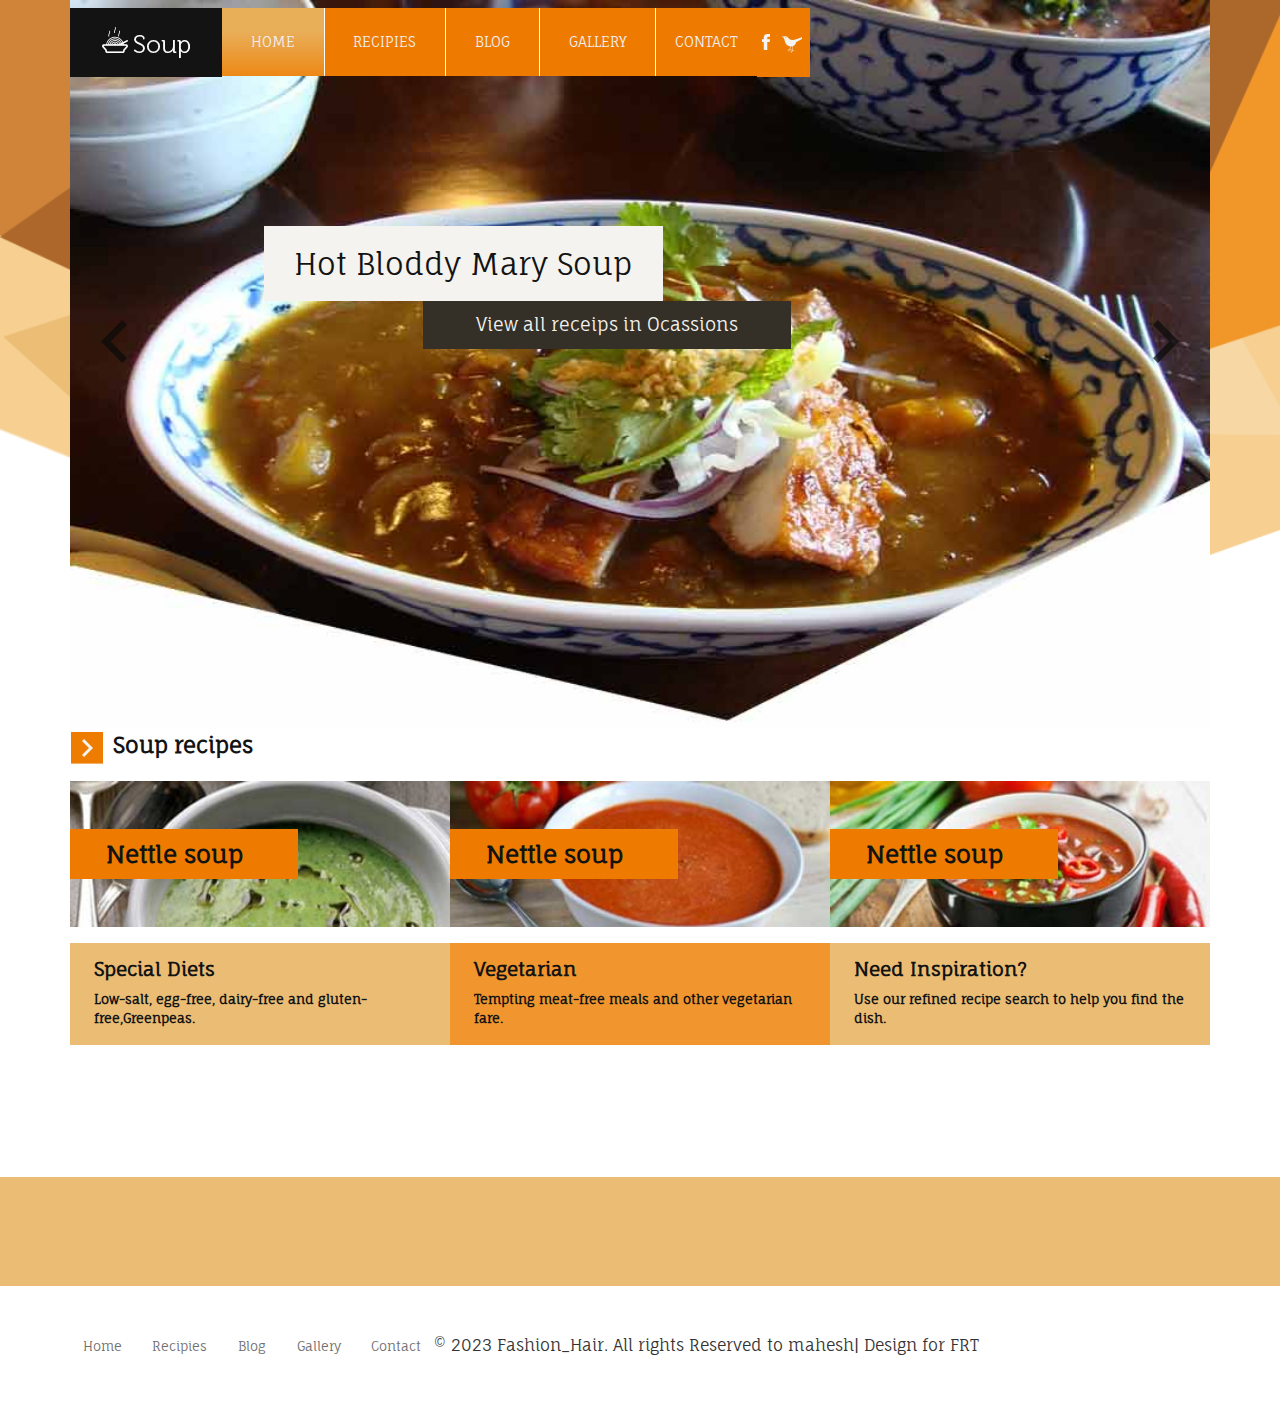
==== index.html @ 34e8d768 "Add files via upload" ====
<!DOCTYPE HTML>
<html>
	<head>
		<title>Soup a Hotel and Restaurant Flat Bootstrap Responsive Website Template | Home :: w3layouts</title>
		<link href="css/bootstrap.css" rel='stylesheet' type='text/css' />
		<link href="css/style.css" rel='stylesheet' type='text/css' />
		<meta name="viewport" content="width=device-width, initial-scale=1">
		<meta http-equiv="Content-Type" content="text/html; charset=utf-8" />
		<meta name="keywords" content="Soup Responsive web template, Bootstrap Web Templates, Flat Web Templates, Andriod Compatible web template, 
		Smartphone Compatible web template, free webdesigns for Nokia, Samsung, LG, SonyErricsson, Motorola web design" 
		/>
		<link rel="shortcut icon" type="image/x-icon" href="images/fav-icon.png" />
		<script type="application/x-javascript"> addEventListener("load", function() { setTimeout(hideURLbar, 0); }, false); function hideURLbar(){ window.scrollTo(0,1); } </script>
		</script>
		<!----webfonts---->
		<link href='http://fonts.googleapis.com/css?family=Open+Sans:400,300,600,700,800' rel='stylesheet' type='text/css'>
		<link href='http://fonts.googleapis.com/css?family=Fauna+One' rel='stylesheet' type='text/css'>
		<!----//webfonts---->
		  <script src="http://ajax.googleapis.com/ajax/libs/jquery/2.1.1/jquery.min.js"></script>
  <script src="js/responsiveslides.min.js"></script>
		<!--end slider -->
		<!---- animated-css ---->
		<link href="css/animate.css" rel="stylesheet" type="text/css" media="all">
		<script src="js/wow.min.js"></script>
		<script>
		 new WOW().init();
		</script>
		<!---- animated-css ---->
</head>
<body>
<!---strat-banner---->
<div class="banner">				
		<script>
			$(function () {
			  $("#slider").responsiveSlides({
				auto: true,
				nav: true,
				speed: 500,
				namespace: "callbacks",
				pager: false,
			  });
			});
		 </script>
	 <div class="container">  
		 <div class="slider">
			 <div class="header wow bounceIn" data-wow-delay="0.4s">
					<!--- start-logo--->
					<div class="logo">
						<a href="index.html"> <img src="images/logo.png" title="soup" /></a>
					</div>
					<!--- //End-logo--->
					<!---start-top-nav---->
					<div class="top-nav">
					<span class="menu"> </span> 
						<ul>
							<li class="active"><a href="index.html">Home</a></li>
							<li><a href="recipies.html">Recipies</a></li>
							<li><a href="404.html">Blog</a></li>
							<li><a href="gallery.html">Gallery</a></li>
							<li><a href="contact.html">Contact</a></li>
							<div class="social-icons">
							 <a href="#"><span class="fb"> </span></a>
							 <a href="#"><span class="twt"> </span></a>
							 </div>
							<div class="clearfix"> </div>
						</ul>
					</div>
					 <!-- script-nav -->
						<script>
					$("span.menu").click(function(){
						$(".top-nav ul").slideToggle("slow" , function(){
						});
					});
				</script>
			<!-- script-nav -->

					<!---//End-top-nav---->					
			 </div>
			 <div class="callbacks_container">
				  <ul class="rslides" id="slider">
						<li>
						  <img src="images/slide1.jpg" alt=""/>
						  <div class="caption">
							<h2 class="wow bounceInLeft" data-wow-delay="0.4s">Hot Bloddy Mary Soup</h2><div class="clearfix"></div>
							<h3 class="wow bounceInRight" data-wow-delay="0.4s">View all receips in Ocassions</h3>	          
						  </div>
						</li>
						<li>
						  <img src="images/slide1.jpg" alt=""/>
							<div class="caption">
							<h2>Spicy Hot Chilly Soup</h2><div class="clearfix"></div>
							<h3>View all receips in Ocassions</h3>
							</div>
						</li>
						<li>
						  <img src="images/slide1.jpg" alt=""/>
						  <div class="caption">
							<h2>Vegetable Corn Soup</h2><div class="clearfix"></div>
							<h3>View all receips in Ocassions</h3>
						  </div>
						</li>
				 </ul>
			 </div>
		  </div>
	 </div>
</div>
<!---//End-banner---->
<div class="soups">	
	 <div class="container">
		 <ul class="soup-receips">
			 <li class="wow fadeInDown" data-wow-delay="0.4s"><a href="#"></a></li>
			 <li class="wow fadeInUp" data-wow-delay="0.4s"><span>Soup recipes</span></li>
			 <div class="clearfix"></div>
		 </ul>
	     <div class="soup-grid">
			 <div class="col-md-4 top wow bounceIn" data-wow-delay="0.4s"">
				 <div class="soup1"><h3><a href="#">Nettle soup</a></h3></div>	
				 <div class="soup-info">
				 <h3>Special Diets</h3>
				 <p>Low-salt, egg-free, dairy-free and gluten-free,Greenpeas.</p>
				 </div>
			 </div>
			 <div class="col-md-4 top wow fadeInUp" data-wow-delay="0.4s">
				 <div class="soup2"><h3><a href="#">Nettle soup</a></h3></div>	
				 <div class="soup-info veg">
				 <h3>Vegetarian</h3>
				 <p>Tempting meat-free meals and other vegetarian fare.</p>
				 </div>
			 </div>
			 <div class="col-md-4 top wow bounceIn" data-wow-delay="0.4s"">
				 <div class="soup3"><h3><a href="#">Nettle soup</a></h3></div>				
				 <div class="soup-info">
				 <h3>Need Inspiration?</h3>
				 <p>Use our refined recipe search to help you find the dish.</p>
				 </div>
			 </div>
			 <div class="clearfix"></div>
		 </div>
	 </div>
</div>
<!--soups/-->
<!--AtoZ-->
<div class="recipes">
	 <div class="container">
		 <div class="a-to-z">
			 <div class="col-md-3 atoz wow bounceInLeft" data-wow-delay="0.4s"><h3>A-Z of recipes</h3></div>
			 <div class="col-md-3 atoz-info wow fadeInRight" data-wow-delay="0.4s">
				 <p>Our recipes are listed from A to Z.<br>Have a browse...</p>
			 </div>
			 <div class="col-md-6 atoz-list wow bounceInRight" data-wow-delay="0.4s">
				 <ul>
				 <li><a href="#">A</a></li>
				 <li class="active"><a href="#">B</a></li>
				 <li><a href="#">C</a></li>
				 <li><a href="#">D</a></li>
				 <li><a href="#">E</a></li>
				 <li><a href="#">F</a></li>
				 <li><a href="#">G</a></li>
				 <li><a href="#">H</a></li>
				 <li><a href="#">I</a></li>
				 <li><a href="#">J</a></li>
				 <li><a href="#">K</a></li>
				 <li><a href="#">L</a></li>
				 <li><a href="#">M</a></li>
				 <li><a href="#">N</a></li>
				 <li><a href="#">O</a></li>
				 <li><a href="#">P</a></li>
				 <li><a href="#">Q</a></li>
				 <li><a href="#">R</a></li>
				 <li><a href="#">S</a></li>
				 <li><a href="#">T</a></li>
				 <li><a href="#">U</a></li>
				 <li><a href="#">V</a></li>
				 <li><a href="#">W</a></li>
				 <li><a href="#">X</a></li>
				 <li><a href="#">Y</a></li>
				 <li><a href="#">Z</a></li>
				 </ul>
			 </div>
			 <div class="clearfix"></div>
		 </div>
	 </div>
</div>
<!---->
<!--AtoZ//-->	
<div class="fotter">
	 <div class="container">
		 <div class="col-md-2 bowl wow fadeInLeft" data-wow-delay="0.4s">		 
		 <img src="images/cap.png" alt=""/>
		 </div>		
		 <div class="col-md-4 fotter-soup-info wow fadeInLeft" data-wow-delay="0.4s">			
				 <h3>Soup recipes</h3>
				 <p>Warming soup recipes to nourish the soul, and help use up all those extra vegetables lurking in your fridge crisper.</p>
		 </div>		 
		 <div class="col-md-4 ftr-pic wow fadeInRight" data-wow-delay="0.4s">
			 <div class="fotter-pic">
				 <div class=" fotter-grid-pic">
					 <div class="ftr-image">
					 <img src="images/ftr-soup.jpg" alt=""/>
					 </div>
					 <div class="ftr-info">
					 <p>Try something different for vegetarians with Moroccan chickpea soup</p>
					 </div>
				 </div>
			 </div>
		 </div>
		 <div class="col-md-2 gallery-grid wow fadeInRight" data-wow-delay="0.4s">
		 <ul>		
		 <li><a href="gallery.html">Gallery</a></li>
		 <li><span class="icon1"></span></li>
		 </ul>
		 <ul>		
		 <li><a href="contact.html">Contact</a></li>
		 <li><span class="icon2"></span></li>
		 </ul>
		 </div>
		  <div class="clearfix"></div>
		  
	 </div>
</div>
<!---->
<div class="fotter-menu">
	<div class="container">
	<ul>
	 <li><a href="index.html">Home</a></li>
	 <li><a href="recipies.html">Recipies</a></li>
	 <li><a href="404.html">Blog</a></li>
	 <li><a href="gallery.html">Gallery</a></li>
	 <li><a href="contact.html">Contact</a></li>
    </ul>	
	<p>&copy; 2023 Fashion_Hair. All rights  Reserved to mahesh| Design for FRT</p>
	 <div class="clearfix"></div>
	 </div>
</div>

</body>
</html>
---- css/style.css ----
/*--
Author: W3layouts
Author URL: http://w3layouts.com
License: Creative Commons Attribution 3.0 Unported
License URL: http://creativecommons.org/licenses/by/3.0/
--*/
html, body{
    font-size: 100%;
	background:#fff;
	font-family: 'Fauna One', serif;
}
body a{
transition: 0.5s all ease;
-webkit-transition: 0.5s all ease;
-moz-transition: 0.5s all ease;
-o-transition: 0.5s all ease;
-ms-transition: 0.5s all ease;
}
h1,h2,h3,h4,h5,h6{
	margin:0;			   
}	
p{
	margin:0;
}
ul,label{
	margin:0;
	padding:0;
}
/*----start-container----*/
.banner{
	background: url(../images/bg.png) no-repeat 0px 0px;
	background-size: cover;
}
/*----start-header----*/
.header{
	position: absolute;
	z-index: 999;
	margin-top:0.5em;
}
.logo{
	float: left;
	background: #131313;
	padding: 1.2em 2em;
}
.top-nav{
	float:left;
}
.top-nav ul li{
	float:left;
	display: inline-block;
}
.top-nav ul li:nth-child(5) a{
	border-right:0;
	padding: 1.66em 1.3em;
}
.top-nav ul li a{
	background: #EE7B00;
	padding: 1.66em 2em;
	display: block;
	color: #eee;
	font-size:0.9em;
	text-transform: uppercase;
	text-decoration:none;
	transition: 0.5s all;
	-webkit-transition: 0.5s all;
	-moz-transition: 0.5s all;
	-o-transition: 0.5s all;
	border-right: 1px solid #fff;
}
.top-nav ul li a:hover,.top-nav ul li.active a{
	background: #e9ae58;
background: -moz-linear-gradient(top,  #e9ae58 35%, #ed8816 100%);
background: -webkit-gradient(linear, left top, left bottom, color-stop(35%,#e9ae58), color-stop(100%,#ed8816));
background: -webkit-linear-gradient(top,  #e9ae58 35%,#ed8816 100%);
background: -o-linear-gradient(top,  #e9ae58 35%,#ed8816 100%);
background: -ms-linear-gradient(top,  #e9ae58 35%,#ed8816 100%);
background: linear-gradient(to bottom,  #e9ae58 35%,#ed8816 100%);
filter: progid:DXImageTransform.Microsoft.gradient( startColorstr='#e9ae58', endColorstr='#ed8816',GradientType=0 );

}
.social-icons{
float:left;
background: #EE7B00;
padding:0.9em 0.5em 0.55em 0;
}
.social-icons a span.fb {
background-position: -6px -6px;
}
.social-icons a span.twt {
background-position: -26px -5px;
}
.social-icons a span {
width: 20px;
height: 40px;
background: url('../images/splits.png') no-repeat 0px 0px;
display: inline-block;
}
.images-slider{
	margin-top: -73px;
}
/*----//End-header----*/
/*--- slider-css --*/
.slider {
	position: relative;
}
.rslides {
  position: relative;
  list-style: none;
  overflow: hidden;
  width: 100%;
  padding: 0;
  margin: 0;
  }
.rslides li {
  -webkit-backface-visibility: hidden;
  position: absolute;
  display: none;
  width: 100%;
  left: 0;
  top: 0;
  }
.rslides li:first-child {
  position: relative;
  display: block;
  float: left;
  }
.rslides img {
  display: block;
  height: auto;
  float: left;
  width: 100%;
  border: 0;
  }
.caption{
	width: 56%;
position: absolute;
top: 31%;
left: 17%;
}
.caption h2{
	color: #131313;
	font-weight: 400;	
	background:#F4F3EF;
	display:inline-block;
	padding:0.7em 1em;
	text-decoration:none;
	transition: 0.5s all ease;
-webkit-transition: 0.5s all ease;
-moz-transition: 0.5s all ease;
-o-transition: 0.5s all ease;
-ms-transition: 0.5s all ease;
}
.caption h3{	
	margin-left:25%;
}
.caption h3{
	text-decoration:none;
	background:#342F27;
	color: #F4F3EF;
	line-height: 1.5em;
	font-size: 1.1em;
	padding:0.6em 3em;
	display:inline-block;	
}
ul.callbacks_tabs.callbacks1_tabs {
	position: absolute;
	bottom: 14px;
	z-index: 999;
	left: 13px;
}
.callbacks_nav {
  position: absolute;
  -webkit-tap-highlight-color: rgba(0,0,0,0);
  top: 50%;
  left: 31px;
  opacity: 0.7;
  z-index: 3;
  text-indent: -9999px;
  overflow: hidden;
  text-decoration: none;
  height: 43px;
  width: 28px;
  background: transparent url("../images/themes.png") no-repeat left top;
  margin-top: -45px;
  }
.callbacks_nav.next {
  left: auto;
  background-position: right top;
  right: 31px;
 }
/*-- responsive-mediaquries --*/
@media(max-width:1024px){
	.caption {
		width: 63%;
		top: 31%;
		left: 19%;
	}
}
@media(max-width:768px){
	.caption {
		width: 70%;
		top: 37%;
		left: 13%;
	}
	a.morebtn {
		width: 26%;
	}
	.callbacks_nav {
	  	top: 55%;
	 }
}
@media(max-width:640px){
	.caption {
		width: 70%;
		top: 31;
		left: 13%;
	}
	a.morebtn {
		width: 30%;
	}
	.callbacks_tabs a:after {
		height: 10px;
		width: 10px;
	}
}
@media(max-width:480px){
	.caption {
		width: 70%;
		top: 14%;
		left: 13%;
	}
	.callbacks_nav {
	  	top: 60%;
	 }
	.caption p{
		height:25px;
		overflow:hidden;
		margin:0.5em 0;
	}
	.caption h3{
		font-size:1.4em;
	}
	a.morebtn {
		width: 40%;
		font-size:0.8em;
	}
	.callbacks_tabs a:after {
		height:4px;
		width: 4px;
	}
	ul.callbacks_tabs.callbacks1_tabs {
		bottom: 10px;
		left: 4px;
	}
}
@media(max-width:320px){
	.caption {
		width: 70%;
		top: 14%;
		left: 13%;
	}
	.callbacks_nav {
	  	top: 63%;
	 }
	.caption p{
		height:25px;
		overflow:hidden;
		margin:0.2em 0;
	}
	.caption h3{
		font-size:1em;
	}
	a.morebtn {
		width: 50%;
		font-size: 0.8em;
		padding:0.6em 0.5em; 
	}
	.callbacks_tabs a:after {
		height:4px;
		width: 4px;
	}
	ul.callbacks_tabs.callbacks1_tabs {
		bottom: 10px;
		left: 4px;
	}
}
/*----//End-banner----*/
ul.soup-receips li{
display:inline-block
}
ul.soup-receips li a{
width:33px;
height:33px;
display:inline-block;
background:url(../images/splits.png) no-repeat -9px -59px;
vertical-align: middle;
}
ul.soup-receips li a:hover{
background:url(../images/splits.png) no-repeat -48px -59px;
}
ul.soup-receips li span{
color:#131313;
font-weight:bold;
font-size:1.4em;
margin-left:5px;
}
.top{
padding:0;
}
.soup-grid{
margin-top:1em;
}
.soup1{
background:url(../images/s1.jpg) no-repeat 0px 0px;
background-size:100%;
min-height:130px;
padding:3em 0;
}
.soup1 h3 a,.soup2 h3 a,.soup3 h3 a{
color:#131313;
font-weight:bold;
background:#EE7B00;
padding:0.5em 0em 0.5em 1.5em;
width:60%;
display:block;
text-align:left;
text-decoration:none;
}
.soup1 h3 a:hover,.soup2 h3 a:hover,.soup3 h3 a:hover{
background:#EABC74;
}
.soup2{
background:url(../images/s2.jpg) no-repeat 0px 0px;
background-size:100%;
min-height:130px;
padding:3em 0;
}
.soup3{
background:url(../images/s3.jpg) no-repeat 0px 0px;
background-size:100%;
min-height:130px;
padding:3em 0;
}
.soup-info{
background:#EABC74;
padding:1em 1em 1em 1.5em;
margin-top:1em;  
}
.veg{
background:#F1962E;
padding:1em 1em 1em 1.5em;
margin-top:1em;  
}
.soup-info h3{
color:#131313;
font-weight:bold;
margin-bottom:0.5em;
font-size:1.2em;
}
.soup-info p{
line-height:1.5em;
font-size:0.8em;
color:#131313;
font-weight:600;
}
/*----*/
.a-to-z{
margin:3em 0;
}
.atoz,.atoz-info{
padding:0;
width:22%;
}
.atoz-list{
width:56%;
}
.atoz h3{
color:#131313;
font-weight:bold;
font-size:1.8em;
}
.atoz-info p{
color:#131313;
text-align:right;
font-size:0.8em;
margin-right:1em;
}
.atoz-list ul li{
display:inline-block;
text-align:right;
}
.atoz-list ul li a{
padding:4px; 
font-size:1em;
color:#131313;
font-weight:bold;
text-decoration:none;
} 
.atoz-list ul li.active,.atoz-list ul li a:hover{
background:#EABC74;
}
.fotter{
background:#EABC74;
}
.bowl{
padding:2.3em 2.3em 2.45em 2.3em;
background:#EE7B00;
width:10%;
}
.fotter-pic{
position:relative;
}
.fotter-grid,.ftr-pic{
padding:0;
}
.ftr-pic{
width:36%;
}
.fotter-soup-info{
background: #F1DEBF;
padding: 1em 1em 0.87em 1.5em;
float:left;
}
.fotter-soup-info h3 {
color: #131313;
font-weight: bold;
margin-bottom: 0.5em;
font-size: 1em;
}
.fotter-soup-info p {
line-height: 1.5em;
font-size: 0.74em;
color: #131313;
font-weight: 600;
}
.fotter-grid-pic{
background: #e8b665;
background: -moz-linear-gradient(top,  #e8b665 0%, #ee7b00 100%);
background: -webkit-gradient(linear, left top, left bottom, color-stop(0%,#e8b665), color-stop(100%,#ee7b00));
background: -webkit-linear-gradient(top,  #e8b665 0%,#ee7b00 100%);
background: -o-linear-gradient(top,  #e8b665 0%,#ee7b00 100%);
background: -ms-linear-gradient(top,  #e8b665 0%,#ee7b00 100%);
background: linear-gradient(to bottom,  #e8b665 0%,#ee7b00 100%);
filter: progid:DXImageTransform.Microsoft.gradient( startColorstr='#e8b665', endColorstr='#ee7b00',GradientType=0 );
left:0%;
position:absolute;
top: -30px;
padding:0;
}
.ftr-image{
float:left;
}
.fotter-grid-pic img{
width:270px;
height:160px;
} 
.ftr-info{
float: left;
width: 33%;
}
.fotter-grid-pic p{
color:#fff;
font-size:0.8em;
padding: 2em 1em 1em 23px;
display: inline-block;
line-height:1.8em;
}
.gallery-grid ul li{
display:inline-block;
}
span.icon1{
width: 33px;
height: 35px;
display: inline-block;
background: url(../images/splits.png) no-repeat -159px -9px;
vertical-align: middle;
cursor:pointer;
}
span.icon1:hover {
background: url(../images/splits.png) no-repeat -188px -9px;
}
span.icon2{
width: 33px;
height: 35px;
display: inline-block;
background: url(../images/splits.png) no-repeat -124px -9px;
vertical-align: middle;
cursor:pointer;
}
span.icon2:hover {
background:url(../images/splits.png) no-repeat -124px -40px;
}
.fotter-menu{
padding:3em 0;
}
.fotter-menu ul{
float:left;
}
.fotter-menu ul li{
display:inline-block;
}
.fotter-menu ul li a{
color:#6E6E6E;
margin:0 1em;
font-size:0.8em;
text-decoration:none;
}
.fotter-menu ul li a:hover{
color:#EE7B00;
}
p.copy-right{
float:right;
font-size:0.8em;
}
p.copy-right a{
color:#D46E00;
text-decoration:none;
}
p.copy-right a:hover{
color:#25221C;
}
/*--recip--*/
.banner2{
	background: url(../images/bg.png) no-repeat 0px 0px;
	background-size: cover;
	min-height:120px;
}
.header2{
z-index:0;
}
.recp-sec {
margin: 3em 0;
}
.recp-sec h2{
color:#EE7B00;
margin-bottom:1em;
font-weight: bold;
font-size: 1.8em;
}
.recip-sec img{
width:100%;
}
#myList li{ 
	display:none;
	list-style-type:none;
	margin-bottom:2em;
}
#loadMore {
background:#EE7B00;
padding: 0.3em 1.5em;
display: inline-block;
font-size: 1.2em;
color: #FFF;
cursor:pointer;
transition: 0.5s all ease;
-webkit-transition: 0.5s all ease;
-moz-transition: 0.5s all ease;
-o-transition: 0.5s all ease;
-ms-transition: 0.5s all ease;
}
#loadMore:hover {
    background:#333333;
}
#showLess {
background:#333333;
padding: 0.3em 1.5em;
display: inline-block;
font-size: 1.2em;
color: #FFF;
cursor:pointer;
margin: 0em 1em;
transition: 0.5s all ease;
-webkit-transition: 0.5s all ease;
-moz-transition: 0.5s all ease;
-o-transition: 0.5s all ease;
-ms-transition: 0.5s all ease;
}
#showLess:hover {
    background:#EE7B00;
}
.load_more{
	padding: 10px 0;
}
.recip-sec h3{
color:#EE7B00;
margin:10px 0 5px 0;
font-size:1.2em;
font-weight:600;
}
.recip-sec h3 a{
text-decoration:none;
}
.recip-sec h3 a:hover{
color:#EE7B00;
}
.recip-sec p{
color:#8B8B8A;
font-size:0.85em;
line-height:1.8em;
}
.recip-sec {
padding-left: 0;
}
/*--404--*/
.page-not-found{
text-align:center;
margin:6em 0;
min-height: 595px;
}
/*----*/
.content{
margin:3em 0;
}
.gallery-head {
margin: 0 0 10px 0;
}
.gallery-head h2{
color: #EE7B00;
margin-bottom: 1em;
font-weight: bold;
font-size: 1.8em;
}
.gallery-top {
margin: 40px 0 10px 0;
}
.gallery li {
float: left;
display: inline;
width: 23.5%;
margin-right: 2%;
box-shadow: 0 0 8px #666;
background: #FFF;
padding-bottom: 10px;
opacity: .95;
}
.gallery li.last {
margin: 0 0 30px 0;
}
.gallery ul li a img {
box-shadow: 0 0 5px #999;
-webkit-box-shadow: 0 0 5px #999;
-moz-box-shadow: 0 0 5px #999;
-o-box-shadow: 0 0 5px #999;
width: 100%;
}
.gallery h3 {
color: #888;
padding: 10px 0 0 15px;
background: #FFF;
font-size: 17px;
}
/*--contact--*/
.contact-main{
margin:3em 0 5em 0;
}
.contact-main h2 {
color: #EE7B00;
margin-bottom: 1em;
font-weight: bold;
font-size: 1.8em;
}
.map{
margin-bottom:1em;
}
.address p {
display: block;
font-size: 0.9em;
color: #686868;
font-weight: 400;
padding: 4px 0;
}
.contact h3{
font-size:1em;
color:#2C2C2C;
margin-bottom:5px;
}
.contact{
margin-left:2em;
}
.contact input[type="text"] {
padding: 8px 5px;
width: 100%;
font-size: 13px;
margin: 5px 0 30px 0;
border: 1px solid #C4C8CA;
color: #999;
-webkit-appearance:none;
background: none;
-webkit-border-radius: .2em;
-moz-border-radius: .2em;
border-radius: .2em;
outline: none;
}
.contact form textarea {
width: 100%;
font-size: 13px;
margin: 10px 0;
border: 1px solid #C4C8CA;
color: #999;
-webkit-border-radius: .2em;
-moz-border-radius: .2em;
border-radius: .2em;
outline: none;
margin-bottom: 25px;
padding: 8px;
height: 150px;
background:none;
resize: none;
}
.contact input[type="text"]:hover,.contact form textarea:hover{
border-color: #FFB200;
}
.contact input[type="submit"] {
border-radius: 4px;
box-shadow: #d07400 0 2px 0px, rgba(0, 0, 0, 0.3) 0 3px 3px;
background: rgb(255,183,0);
background: -moz-linear-gradient(top, rgba(255,183,0,1) 0%, rgba(255,140,0,1) 100%);
background: -webkit-gradient(linear, left top, left bottom, color-stop(0%,rgba(255,183,0,1)), color-stop(100%,rgba(255,140,0,1)));
background: -webkit-linear-gradient(top, rgba(255,183,0,1) 0%,rgba(255,140,0,1) 100%);
background: -o-linear-gradient(top, rgba(255,183,0,1) 0%,rgba(255,140,0,1) 100%);
background: -ms-linear-gradient(top, rgba(255,183,0,1) 0%,rgba(255,140,0,1) 100%);
background: linear-gradient(top, rgba(255,183,0,1) 0%,rgba(255,140,0,1) 100%);
filter: progid:DXImageTransform.Microsoft.gradient( startColorstr='#ffb700', endColorstr='#ff8c00',GradientType=0 );
border: 1px solid #e59500;
font-size: 1em;
color: #fff;
outline:none;
padding: 7px 32px 9px;
}
.contact input[type="submit"]:hover {
background: rgb(255,203,72);
background: -moz-linear-gradient(top, rgba(255,203,72,1) 0%, rgba(255,156,35,1) 100%);
background: -webkit-gradient(linear, left top, left bottom, color-stop(0%,rgba(255,203,72,1)), color-stop(100%,rgba(255,156,35,1)));
background: -webkit-linear-gradient(top, rgba(255,203,72,1) 0%,rgba(255,156,35,1) 100%);
background: -o-linear-gradient(top, rgba(255,203,72,1) 0%,rgba(255,156,35,1) 100%);
background: -ms-linear-gradient(top, rgba(255,203,72,1) 0%,rgba(255,156,35,1) 100%);
background: linear-gradient(top, rgba(255,203,72,1) 0%,rgba(255,156,35,1) 100%);
filter: progid:DXImageTransform.Microsoft.gradient( startColorstr='#ffcb48', endColorstr='#ff9c23',GradientType=0 );
}
/*-- responsive-mediaquries --*/
@media(max-width:1024px){
.logo {
padding: 1em 1.5em;
}
.top-nav ul li a,.top-nav ul li:nth-child(5) a{
padding: 1.57em 1.8em;
font-size: 0.85em;
}
.social-icons {
padding: 0.9em 0.5em 0.2em 0;
}
.soup1 h3 a, .soup2 h3 a, .soup3 h3 a {
font-size: 0.75em;
}
.a-to-z {
margin: 3em 0 4em 0;
}
.atoz{
width: 19%;
}
.atoz-info {
width: 25%;
}
.atoz h3 {
font-size: 1.4em;
}
.atoz-list ul li a {
font-size: 0.85em;
}
.fotter-grid-pic p {
padding: 0.6em 1em 1em 18px;
overflow: hidden;
height: 147px;
}
.fotter-grid-pic img {
width: 203px;
height: 153px;
}
.recip-sec h3 {
font-size: 1em;
}
.recip-sec p {
font-size: 0.758em;
}
.recip-sec img {
width: 95%;
}
#loadMore,#showLess {
font-size: 0.95em;
}
.page-not-found {
min-height: 497px;
}
.page-not-found img{
width:75%;
}
}
@media(max-width:768px){
.header {
margin-top: 0em;
}
.caption h2{
padding: 0.6em 1em;
font-size: 1.4em;
}
.caption h3{
font-size: 1em;
padding: 0.6em 2em;
}
.top {
width: 33.3%;
float: left;
}
.soup1,.soup2,.soup3 {
min-height: 95px;
padding: 2em 0 0 0;
}
.soup1 h3 a, .soup2 h3 a, .soup3 h3 a {
padding: 0.5em 0em 0.5em 1.5em;
width: 75%;
font-size: 0.65em;
}
.soup-info h3 {
font-size: 1.1em;
}
.soup-info p {
font-size: 0.7em;
}
.atoz {
width: 19%;
float: left;
}
.atoz h3 {
font-size: 1.2em;
}
.atoz-info {
width: 31%;
float: left;
}
.atoz-info p {
font-size: 0.75em;
margin-right: 0.5em;
}
.atoz-list {
width: 50%;
float: left;
}
.a-to-z {
margin: 2.5em 0 3.5em 0;
}
.bowl {
padding: 2.37em 1.5em;
width: 13%;
float: left;
}
.fotter-soup-info p {
overflow: hidden;
height: 52px;
}
.fotter-soup-info {
padding: 1em 1em 0.87em 1.2em;
float: left;
width: 26%;
}
.fotter-grid-pic {
top:-13px;
}
.ftr-pic {
width: 36%;
float: left;
}
.fotter-grid-pic img {
width: 150px;
height: 129px;
}
.ftr-info {
width: 42%;
}
.fotter-grid-pic p {
padding: 1em 1em 1em 18px;
height: 108px;
}
.contact input[type="text"] {
margin: 5px 0 16px 0px;
}
.gallery-grid {
float: left;
}
.gallery h3 {
font-size: 14.5px;
}
.gallery-grid ul li {
font-size: 0.9em;
}
.recp-sec,.content{
margin: 2em 0;
}
.recp-sec h2,.gallery-head h2,.contact-main h2{
margin-bottom: 0.5em;
font-size: 1.5em;
}
.recip-sec {
width: 33.3%;
float: left;
}
.recip-sec img {
width: 100%;
}
.recip-sec h3 {
font-size: 0.9em;
}
.recip-sec p {
overflow: hidden;
height: 59px;
}
.page-not-found {
min-height: 312px;
}
.gallery-top {
margin: 17px 0 10px 0;
}
.contact-main{
margin:2em 0 5em 0;
}
.map {
margin-bottom: 4em;
}
.content-left{
width:50%;
float:left;
}
.contact {
margin-left: 1em;
width: 47%;
float: left;
}
.contact input[type="submit"]{
font-size: 0.85em
}
}
@media(max-width:640px){
.logo {
padding: 0.7em 1.2em;
width: 16%;
float: left;
}
.logo a img {
background-size: 100%;
width: 100%;
}
.top-nav ul li a, .top-nav ul li:nth-child(5) a {
padding: 1em 1em;
font-size: 0.8em;
}
.social-icons {
padding: 0 0.5em 0em 0;
}
.social-icons a span {
height: 39px;
}
.caption h3{
font-size: 1em;
}
.caption h2 {
font-size: 1.5em;
}
ul.soup-receips li a {
width: 27px;
height: 27px;
background: url(../images/splits.png) no-repeat -8px -49px;
background-size: 250px;
}
ul.soup-receips li a:hover {
background: url(../images/splits.png) no-repeat -40px -49px;
background-size: 250px;
}
ul.soup-receips li span {
font-size: 1.1em;
margin-left: 3px;
}
.soup1 h3 a, .soup2 h3 a, .soup3 h3 a {
font-size: 0.55em;
}
.soup1, .soup2, .soup3 {
padding: 1.5em 0 0 0;
min-height: 78px;
}
.soup-info h3 {
font-size: 1em;
}
.soup-info p {
font-size: 0.65em;
}
.atoz h3 {
font-size: 1em;
}
.atoz-info {
width: 26%;
}
.atoz-list {
width:55%;
}
.bowl {
padding: 2.37em 1em;
width: 13%;
}
.fotter-soup-info h3 {
font-size: 0.9em;
}
.fotter-soup-info {
padding: 1.2em 1em 0.99em 1em;
}
.fotter-soup-info h3 {
margin-bottom: 0.6em;
font-size: 0.9em;
}
.fotter-soup-info p {
height: 47px;
font-size: 0.65em;
}
.fotter-grid-pic {
top: -18px;
}
.fotter-grid-pic img {
width: 123px;
height: 138px;
}
.fotter-grid-pic p {
padding: 1em 1em 1em 10px;
height: 119px;
font-size: 0.75em;
}
.ftr-info {
width: 39%;
}
.page-not-found {
margin: 3em 0;
}
.page-not-found {
min-height: 279px;
}
.page-not-found img {
width: 70%;
}
.gallery li {
width: 31.3%;
margin:0 2% 5% 0;
}
.gallery li.last{
margin:0 2% 0 0;
}
.content-left {
width: 100%;
margin-bottom:3%;
}
.map {
margin-bottom: 2em;
}
.contact {
margin-left: 0em;
width: 100%;
}
.contact h3 {
font-size: 0.85em;
}
.contact input[type="text"] {
font-size: 13px;
margin: 5px 0 16px 0;
}
}
@media(max-width:480px){
span.menu:before {
	content: url(../images/nav.png);
	cursor: pointer;	
	height:32px;
}
.top-nav {
width: 11%;
float: right;
margin: 0%;
}
.top-nav  ul{
	display:none;
}
.top-nav  ul li {
	font-size: 12px;
	display:inline-block;
	width: 100%;
}
.top-nav ul li a {
padding:6px;
font-size: 13px;
width: 100%;
background:#EE7A00;
border-right: 1px solid #EE7A00;
}
.top-nav ul li:nth-child(5) a{
font-size:13px;
padding:6px;
}
 span.menu{
	display:block;
	float:right;
	margin: 11px 15px 0 0;
}
.top-nav  ul{
	margin: 0;
	z-index: 999;
	position: absolute;
	width: 96%;
	text-align: center;
	top: 45px;
	left: 2%
}
ul.nav-sec {
top: 9%;
}
.header {
width: 100%;
}
.social-icons{
display: none;
}
.logo {
padding: 0.71em 2em;
width: 36%;
}
.callbacks_nav {
left: 17px;
width: 27px;
background: transparent url("../images/themes.png") no-repeat 0 0;
background-size: 134%;
background-position: 9px 8px;
}
.callbacks_nav.next {
background-position: -19px 8px;
right: 23px;
}
.caption {
top: 31%;
left: 16%;
}
.caption h2{
font-size: 1.2em;
}
.caption h3 {
font-size: 0.7em;
}
.soup1 h3 a, .soup2 h3 a, .soup3 h3 a {
width: 52%;
}
.top:nth-child(3) {
display: none;
}
.top {
width: 50%;
}
.atoz {
width: 27%;
}
.atoz-info {
display: none;
}
.atoz-list {
width: 73%;
}
.a-to-z {
margin: 2em 0 3em 0;
}
.bowl {
padding: 1.3em 1em;
width: 17%;
}
.fotter-soup-info {
display: none;
}
.ftr-pic {
width: 53%;
}
.fotter-grid-pic {
top: -20px;
}
.fotter-grid-pic img {
width: 140px;
height: 112px;
}
.fotter-grid-pic p {
padding: 0.5em 1em 1em 13px;
height: 107px;
font-size: 0.7em;
}
.fotter-menu ul li a {
margin: 0 5px;
font-size: 0.7em;
}
.fotter-menu {
padding: 2.5em 0;
}
p.copy-right {
font-size: 0.7em;
margin-top: 5px;
}
.banner2 {
min-height: 55px;
}
ul.nav-sec{
	top: 6.5%;
}
.recp-sec {
margin: 2em 0 4em 0;
}
.content{
margin: 2em 0;
}
.recip-sec h3 {
font-size: 0.8em;
}
.recp-sec h2, .gallery-head h2, .contact-main h2 {
margin-bottom: 3px;
font-size: 1.4em;
}
.page-not-found {
min-height: 306px;
}
.page-not-found img {
width: 93%;
}
.page-not-found {
margin: 4em 0;
}
.gallery h3 {
font-size: 13px;
}
.gallery li {
width: 31.3%;
}
.content-left,.contact {
padding: 0;
}
.map{
display:none;
}
.address{
margin-top:5px;
}
}
@media(max-width: 320px){
.banner2 {
min-height: 44px;
}
.logo {
padding: 0.7em 1.5em;
width: 44%;
}
span.menu {
margin: 7px 11px 0 0;
}
.caption h2 {
font-size: 1em;
}
.caption h3{
font-size: 0.6em;
margin-left: 16%;
}
.callbacks_nav,.gallery-grid{
display: none;
}
.caption {
top: 34%;
left: 11%;
width: 81%;
}
.top {
width: 100%;
}
ul.nav-sec {
top: 8%;
}
.soup-info {
margin-top: 0em;
}
.top:nth-child(2){
margin-top:1em;
}
.soup1, .soup2 {
min-height: 89px;
padding: 2em 0 0 0;
}
.a-to-z {
margin: 2em 0 2.2em 0;
}
.atoz {
width: 100%;
margin-bottom: 1em;
}
.atoz-list {
width: 100%;
padding: 0;
}
.bowl {
padding: 1.3em 0.5em;
width: 23%;
}
.ftr-pic {
width: 77%;
}
.fotter-grid-pic {
top: -15px;
}
.ftr-info {
width: 31%;
}
.fotter-grid-pic img {
width: 140px;
height: 97px;
}
.fotter-grid-pic p {
padding: 0.5em 1em 1em 8px;
height: 92px;
font-size: 0.6em;
}
.fotter-menu {
padding: 1.5em 0;
}
.fotter-menu ul{
margin-bottom:10px;
}
p.copy-right {
float:none;
text-align: center;
}
.recip-sec:nth-child(3) {
display: none;
}
.recip-sec {
width: 50%;
}
#loadMore, #showLess {
font-size: 0.9em;
padding: 0.3em 1em;
}
.page-not-found {
margin: 3em 0;
}
.page-not-found {
min-height: 186px;
}
.gallery li {
width: 48%;
margin: 0 2% 7% 0;
}
.gallery li:nth-child(4){
display:none;
}
.gallery li.last,.gallery li.pic{
display:none;
}
.address p,.contact h3{
font-size: 0.75em;
}
}
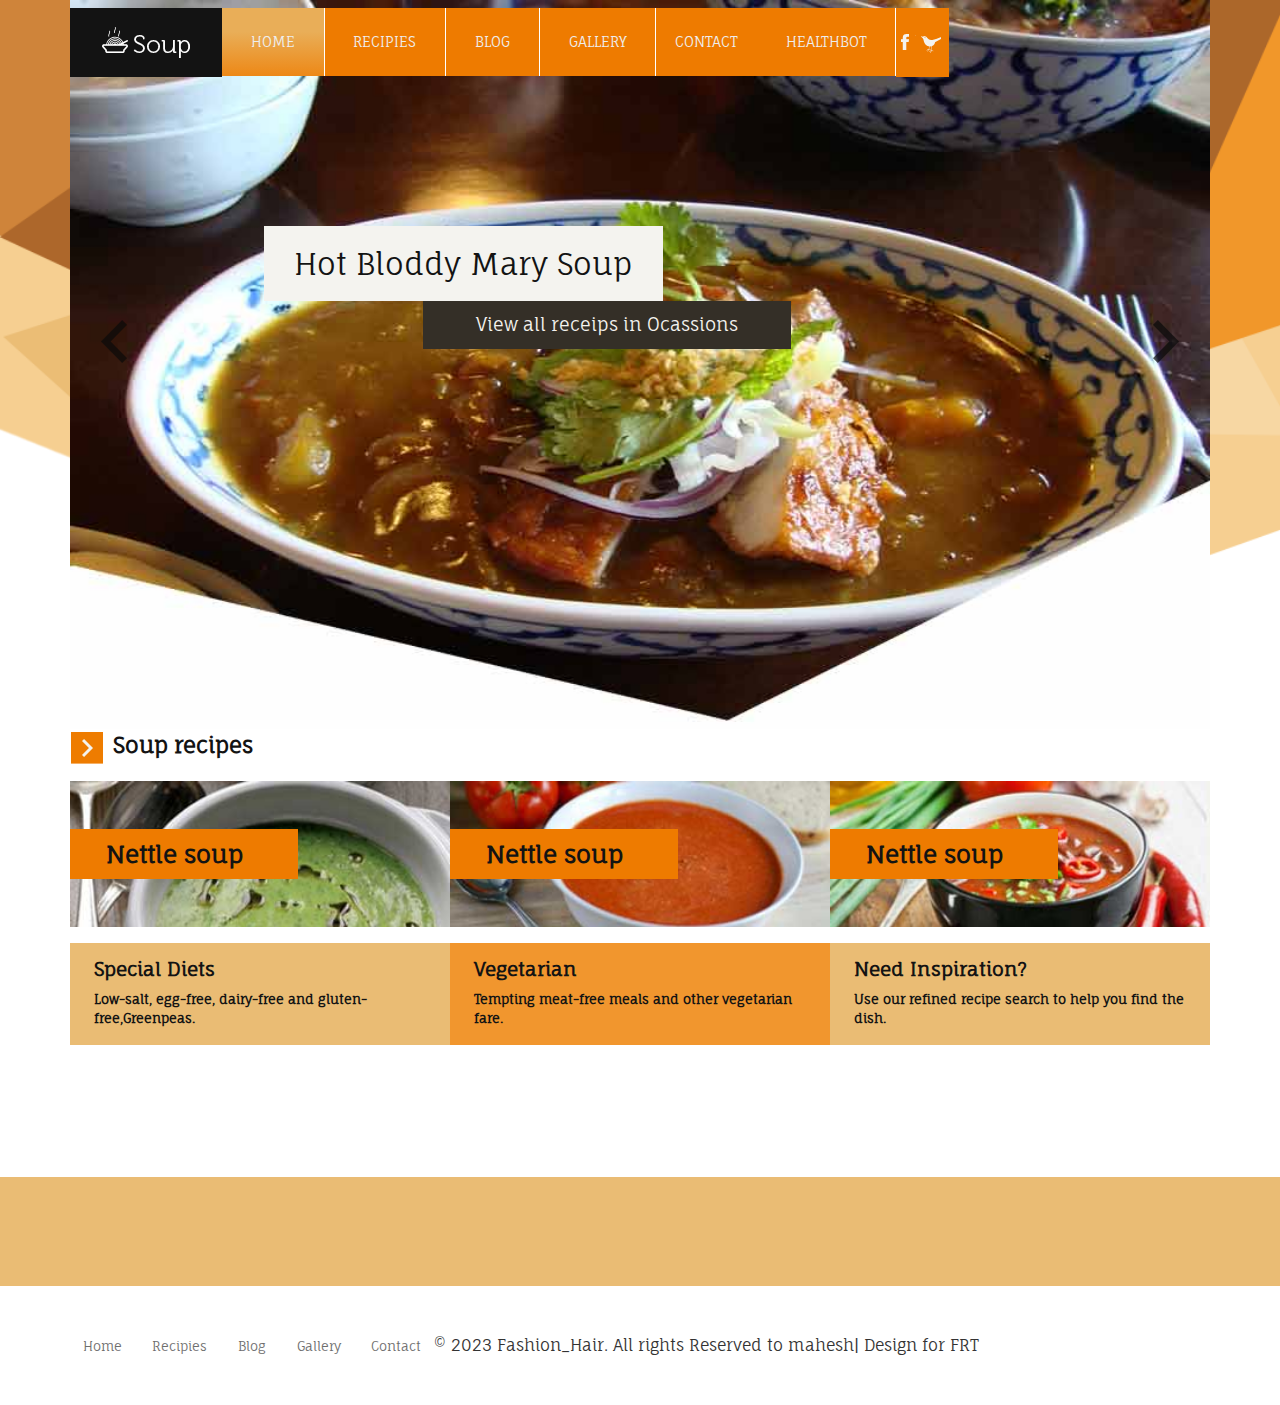
==== commit 4059fb11: "Update index.html" ====
--- a/index.html
+++ b/index.html
@@ -59,6 +59,7 @@
 							<li><a href="404.html">Blog</a></li>
 							<li><a href="gallery.html">Gallery</a></li>
 							<li><a href="contact.html">Contact</a></li>
+							<li><a href="healthbot.html">healthbot</a></li>
 							<div class="social-icons">
 							 <a href="#"><span class="fb"> </span></a>
 							 <a href="#"><span class="twt"> </span></a>
